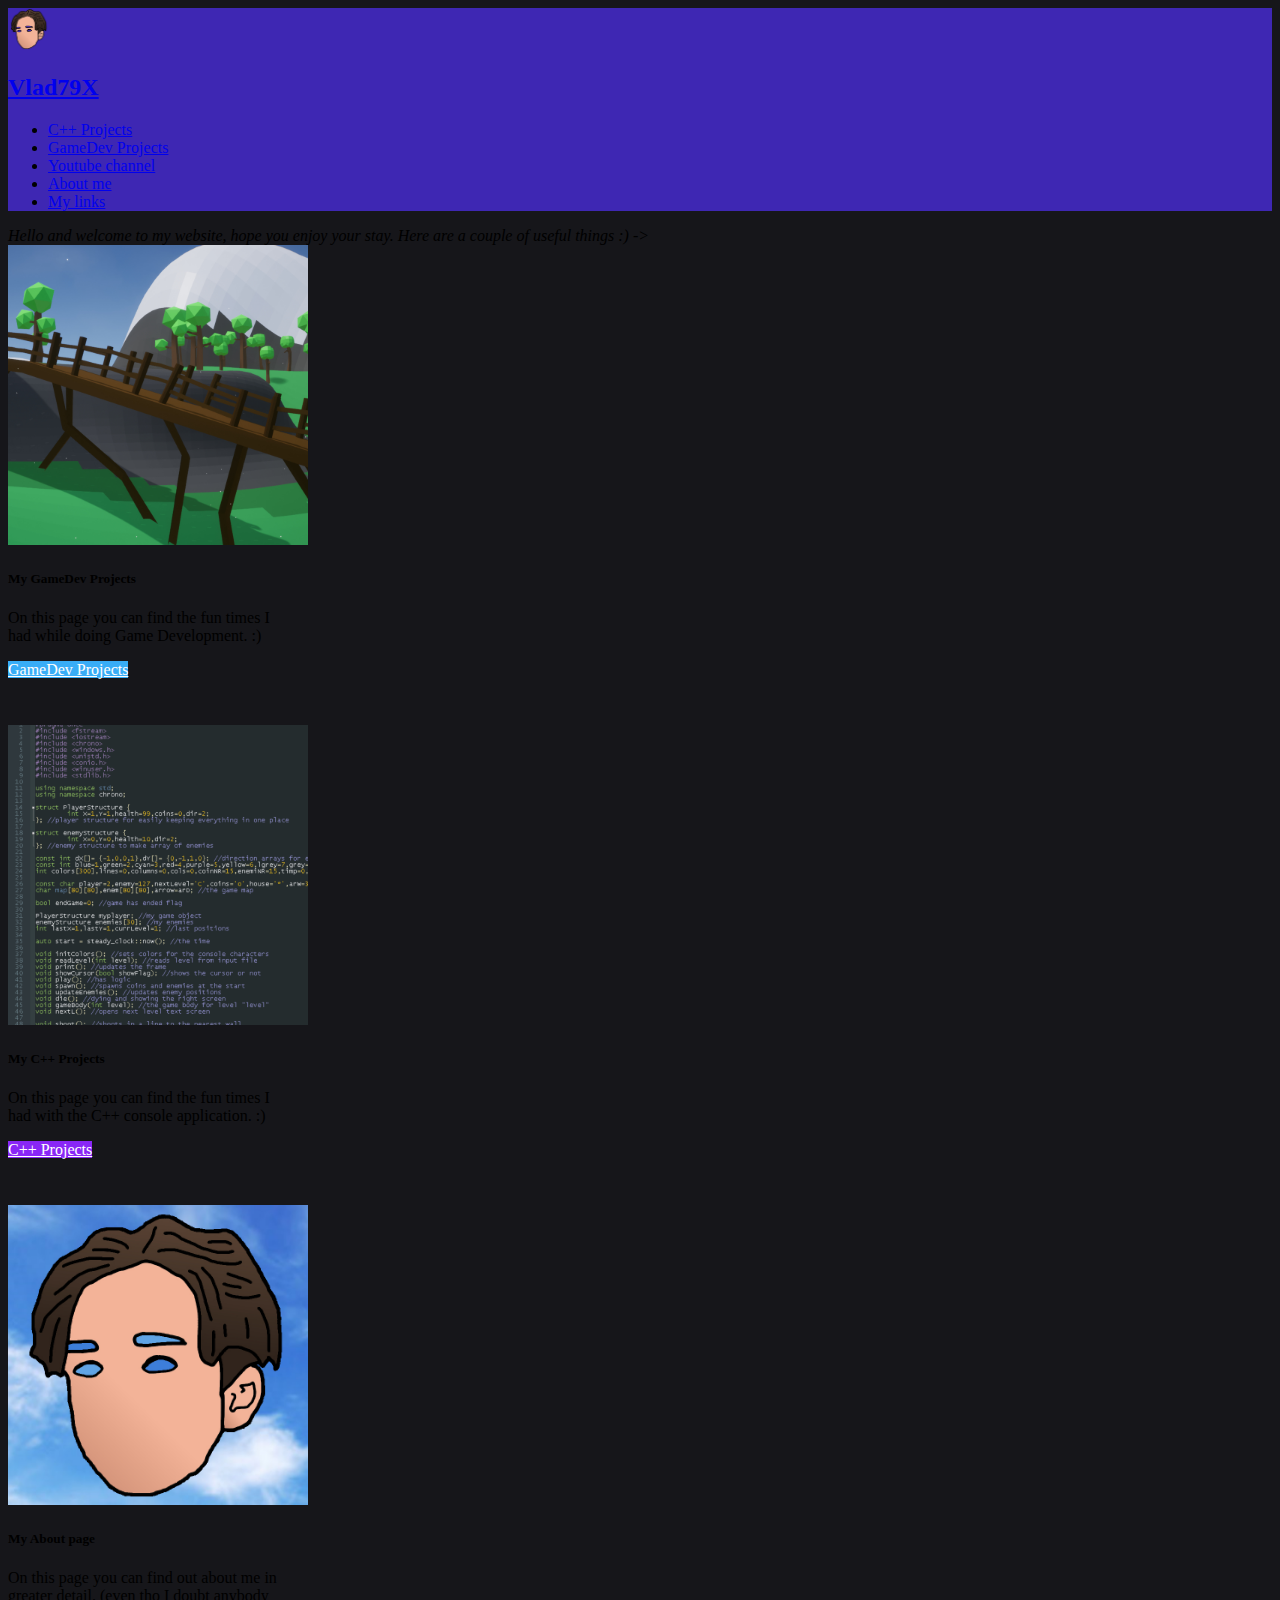
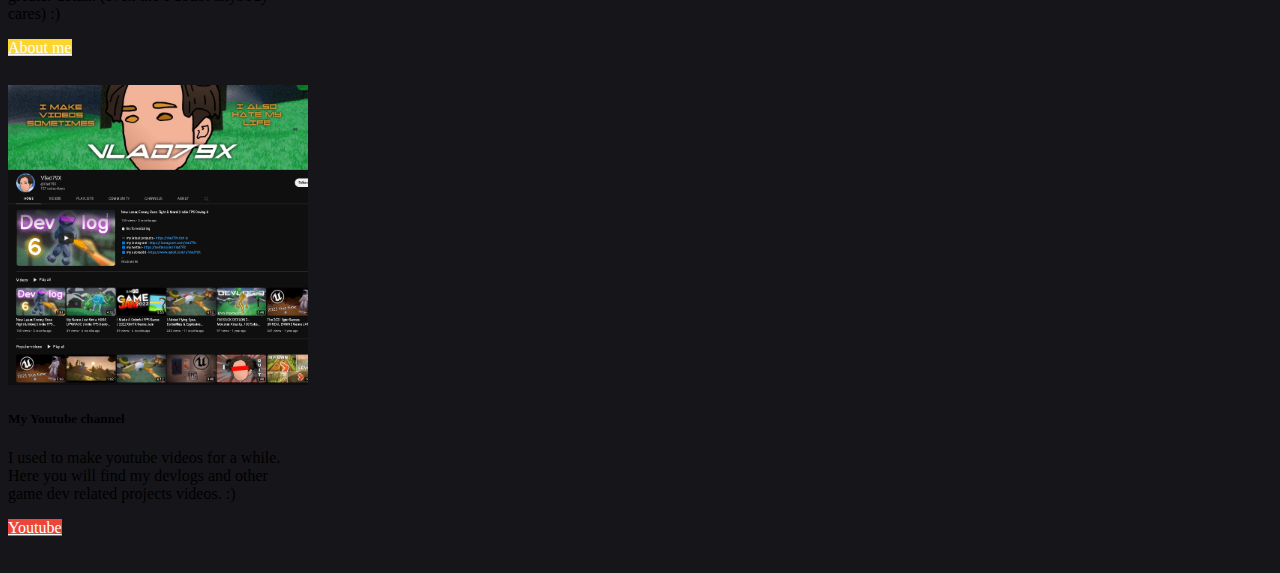
==== index.html @ ac738236 "Update index.html" ====
<!DOCTYPE html>
<html lang="en">
<head>
	<style>
		body {
			background-color: #16161a !important;
		}

		.accordion {
			--bs-accordion-active-color-bg: #351fa6 !important;
			--bs-accordion-active-color: #795eff !important;
		}

		.nav-link {
			--bs-nav-link-hover-color: #ba96e0 !important;
			--bs-nav-link-color: #ffffff !important;
			--bs-nav-link-active: #ba96e0 !important;
		}

		.navbar-brand {
			--bs-navbar-brand-padding-y = 0rem !important;
		}
	</style>
	<title>Dumb site</title>
	<link href="https://cdn.jsdelivr.net/npm/bootstrap@5.3.0-alpha1/dist/css/bootstrap.min.css" rel="stylesheet" integrity="sha384-GLhlTQ8iRABdZLl6O3oVMWSktQOp6b7In1Zl3/Jr59b6EGGoI1aFkw7cmDA6j6gD" crossorigin="anonymous" />
</head>
<body>
	<nav class="navbar sticky-top navbar-expand-lg" style="background-color: #3e27b3;" data-bs-theme="dark">
		<div class="container-fluid">
			<img src="VLADNEW.png" class="roundedd-block" alt="Logo" width="42" height="42">
			<a class="navbar-brand ms-3 my-auto" href="index.html">
				<h2>Vlad79X</h2>
			</a>
			<ul class="navbar-nav me-auto">
				<li class="nav-item">
					<a class="nav-link" aria-current="page" href="projects.html">C++ Projects</a>
				</li>
				<li class="nav-item">
					<a class="nav-link" aria-current="page" href="gameprojects.html">GameDev Projects</a>
				</li>
				<li class="nav-item">
					<a class="nav-link" aria-current="page" href="youtube.html">Youtube channel</a>
				</li>
				<li class="nav-item">
					<a class="nav-link" aria-current="page" href="about.html">About me</a>
				</li>
				<li class="nav-item">
					<a class="nav-link" aria-current="page" href="linktree.html">My links</a>
				</li>
			</ul>
		</div>
	</nav>
	<div class="container text-center my-2">
		<em class="text-light">Hello and welcome to my website, hope you enjoy your stay. Here are a couple of useful things :) -></em>
	</div>
	<div class="container text-center">
		<div class="row align-items-center">
			<div class="card text-bg-dark border-light my-2 mx-auto" style="max-width: 18rem; min-height: 30rem;" data-bs-theme="dark">
				<img src="GameIMG.jpg" height="300" width="300" class="card-img-top img-fluid" alt="logo">
				<div class="card-body mx-auto my-auto">
					<h5 class="card-title">My GameDev Projects</h5>
					<p class="card-text">On this page you can find the fun times I had while doing Game Development. :)</p>
					<a href="projects.html" class="btn" style="background-color: #38ADF7; color: white; ">GameDev Projects</a>
				</div>
			</div>
			<div class="card text-bg-dark border-light my-2 mx-auto" style="max-width: 18rem; min-height: 30rem;" data-bs-theme="dark">
				<img src="CodeIMG.jpg" height="300" width="300" class="card-img-top img-fluid" alt="logo">
				<div class="card-body mx-auto my-auto">
					<h5 class="card-title">My C++ Projects</h5>
					<p class="card-text">On this page you can find the fun times I had with the C++ console application. :)</p>
					<a href="projects.html" class="btn" style="background-color: #8926F6; color: white;">C++ Projects</a>
				</div>
			</div>
			<div class="card text-bg-dark border-light my-2 mx-auto" style="max-width: 18rem; min-height: 30rem;" data-bs-theme="dark">
				<img src="VLADNEW_SKY.jpg" height="300" width="300" class="card-img-top img-fluid" alt="logo">
				<div class="card-body mx-auto my-auto">
					<h5 class="card-title">My About page</h5>
					<p class="card-text">On this page you can find out about me in greater detail. (even tho I doubt anybody cares) :)</p>
					<a href="youtube.html" class="btn" style="background-color: #FDD531; color: white;">About me</a>
				</div>
			</div>
			<div class="card text-bg-dark border-light my-2 mx-auto" style="max-width: 18rem; min-height: 30rem;" data-bs-theme="dark">
				<img src="YoutubeIMG.jpg" height="300" width="300" class="card-img-top img-fluid" alt="banner">
				<div class="card-body mx-auto my-auto">
					<h5 class="card-title">My Youtube channel</h5>
					<p class="card-text">I used to make youtube videos for a while. Here you will find my devlogs and other game dev related projects videos. :)</p>
					<a href="youtube.html" class="btn" style="background-color: #ed4539; color:white;">Youtube</a>
				</div>
			</div>
		</div>
	</div>
	<script src="https://cdn.jsdelivr.net/npm/bootstrap@5.3.0-alpha1/dist/js/bootstrap.bundle.min.js" integrity="sha384-w76AqPfDkMBDXo30jS1Sgez6pr3x5MlQ1ZAGC+nuZB+EYdgRZgiwxhTBTkF7CXvN" crossorigin="anonymous"></script>
</body>
</html>
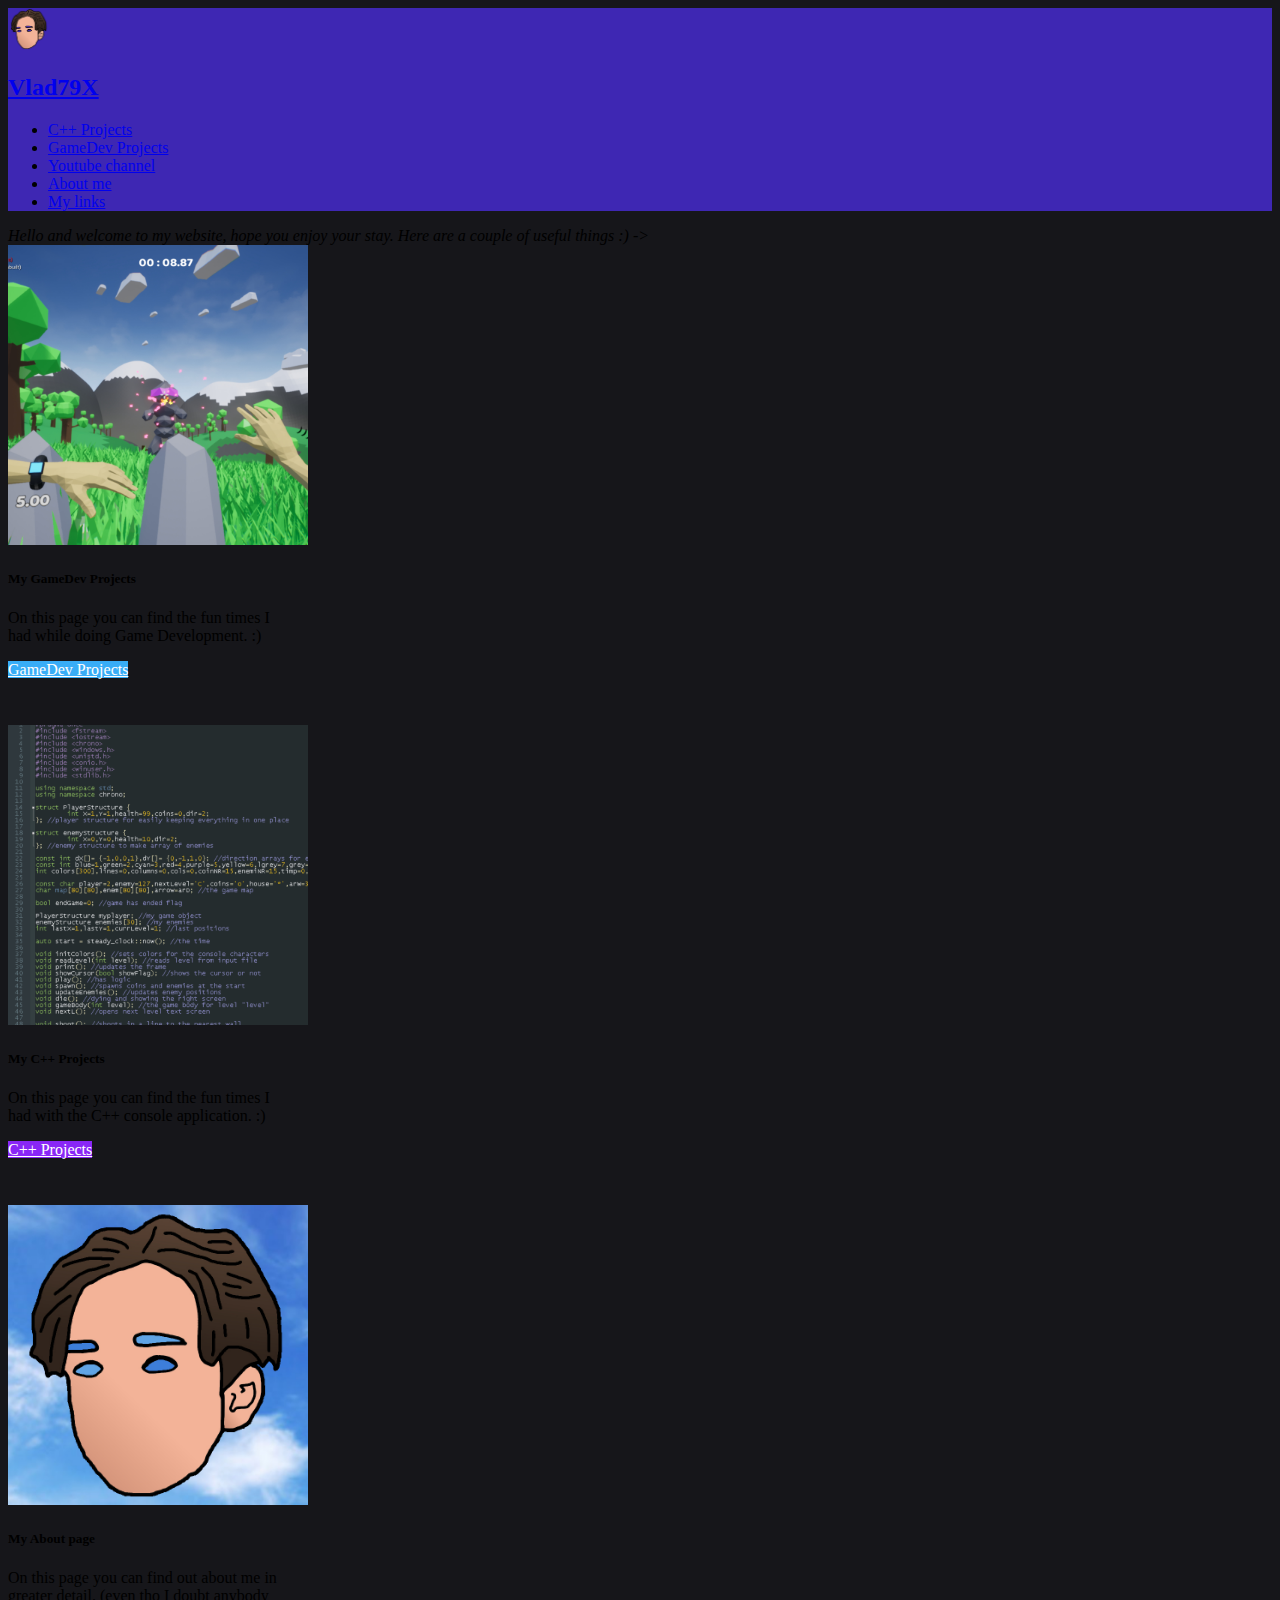
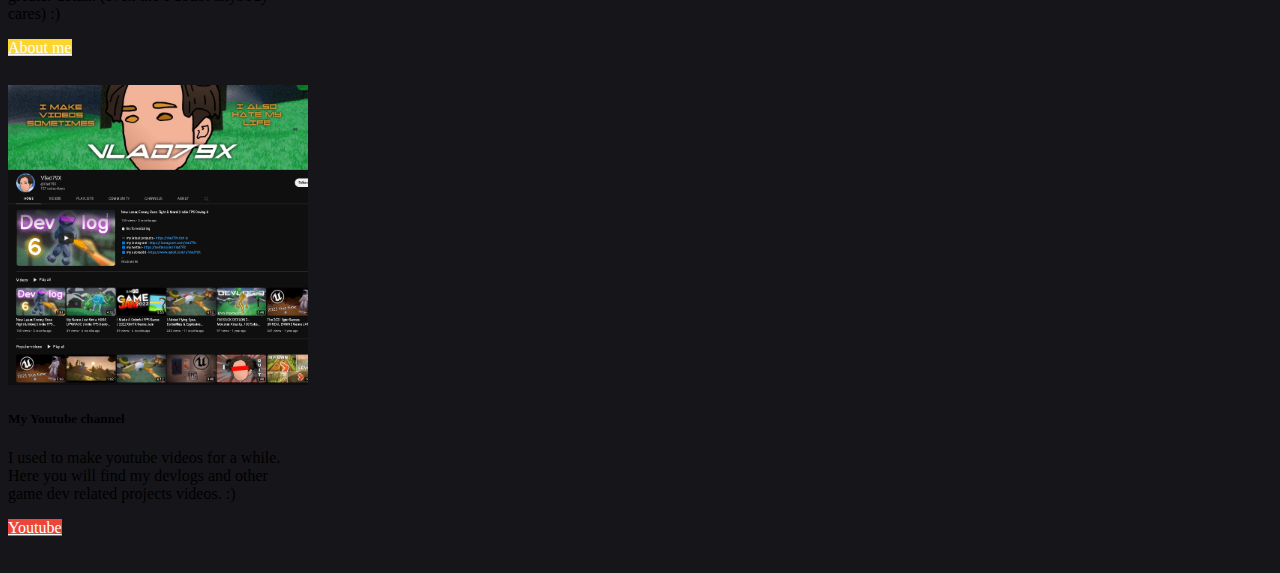
==== commit 33e657d6: "Update index.html" ====
--- a/index.html
+++ b/index.html
@@ -13,6 +13,7 @@
 
 		.nav-link {
 			--bs-nav-link-hover-color: #ba96e0 !important;
+			--bs-navbar-active-color: #ba96e0 !important;
 			--bs-nav-link-color: #ffffff !important;
 			--bs-nav-link-active: #ba96e0 !important;
 		}
@@ -33,19 +34,19 @@
 			</a>
 			<ul class="navbar-nav me-auto">
 				<li class="nav-item">
-					<a class="nav-link" aria-current="page" href="projects.html">C++ Projects</a>
+					<a class="nav-link" href="projects.html">C++ Projects</a>
 				</li>
 				<li class="nav-item">
-					<a class="nav-link" aria-current="page" href="gameprojects.html">GameDev Projects</a>
+					<a class="nav-link" href="gameprojects.html">GameDev Projects</a>
 				</li>
 				<li class="nav-item">
-					<a class="nav-link" aria-current="page" href="youtube.html">Youtube channel</a>
+					<a class="nav-link" href="youtube.html">Youtube channel</a>
 				</li>
 				<li class="nav-item">
-					<a class="nav-link" aria-current="page" href="about.html">About me</a>
+					<a class="nav-link" href="about.html">About me</a>
 				</li>
 				<li class="nav-item">
-					<a class="nav-link" aria-current="page" href="linktree.html">My links</a>
+					<a class="nav-link"  href="linktree.html">My links</a>
 				</li>
 			</ul>
 		</div>
@@ -60,7 +61,7 @@
 				<div class="card-body mx-auto my-auto">
 					<h5 class="card-title">My GameDev Projects</h5>
 					<p class="card-text">On this page you can find the fun times I had while doing Game Development. :)</p>
-					<a href="projects.html" class="btn" style="background-color: #38ADF7; color: white; ">GameDev Projects</a>
+					<a href="gameprojects.html" class="btn my-auto" style="background-color: #38ADF7; color: white; ">GameDev Projects</a>
 				</div>
 			</div>
 			<div class="card text-bg-dark border-light my-2 mx-auto" style="max-width: 18rem; min-height: 30rem;" data-bs-theme="dark">
@@ -68,7 +69,7 @@
 				<div class="card-body mx-auto my-auto">
 					<h5 class="card-title">My C++ Projects</h5>
 					<p class="card-text">On this page you can find the fun times I had with the C++ console application. :)</p>
-					<a href="projects.html" class="btn" style="background-color: #8926F6; color: white;">C++ Projects</a>
+					<a href="projects.html" class="btn my-auto" style="background-color: #8926F6; color: white;">C++ Projects</a>
 				</div>
 			</div>
 			<div class="card text-bg-dark border-light my-2 mx-auto" style="max-width: 18rem; min-height: 30rem;" data-bs-theme="dark">
@@ -76,7 +77,7 @@
 				<div class="card-body mx-auto my-auto">
 					<h5 class="card-title">My About page</h5>
 					<p class="card-text">On this page you can find out about me in greater detail. (even tho I doubt anybody cares) :)</p>
-					<a href="youtube.html" class="btn" style="background-color: #FDD531; color: white;">About me</a>
+					<a href="about.html" class="btn my-auto" style="background-color: #FDD531; color: white;">About me</a>
 				</div>
 			</div>
 			<div class="card text-bg-dark border-light my-2 mx-auto" style="max-width: 18rem; min-height: 30rem;" data-bs-theme="dark">
@@ -84,7 +85,7 @@
 				<div class="card-body mx-auto my-auto">
 					<h5 class="card-title">My Youtube channel</h5>
 					<p class="card-text">I used to make youtube videos for a while. Here you will find my devlogs and other game dev related projects videos. :)</p>
-					<a href="youtube.html" class="btn" style="background-color: #ed4539; color:white;">Youtube</a>
+					<a href="youtube.html" class="btn my-auto" style="background-color: #ed4539; color:white;">Youtube</a>
 				</div>
 			</div>
 		</div>
